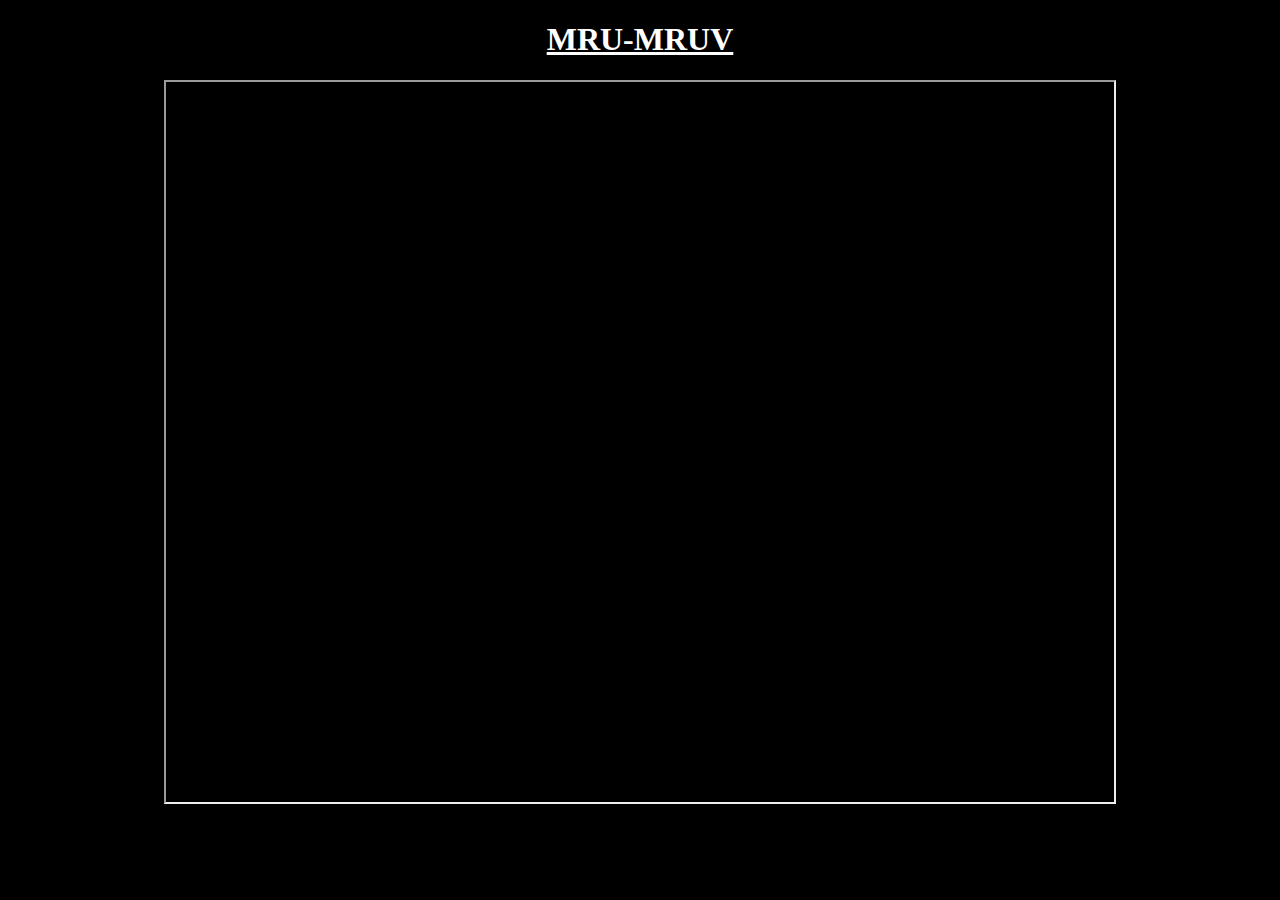
==== maths.html @ 3022083f "Add files via upload" ====
<!DOCTYPE html>
<html lang="es">
<head>
    <meta charset="UTF-8">
    <meta http-equiv="X-UA-Compatible" content="IE=edge">
    <meta name="viewport" content="width=device-width, initial-scale=1.0">
    <link rel="stylesheet" href="style.css">
    <title>Fisica</title>
</head>
<body>
    <center><h1>MRU-MRUV</h1></center>
    <center><iframe src="https://drive.google.com/file/d/1WRdIbz86q5vPLynCRa-RvSOcaQp0EhIr/preview" width="75%" height="720px" allow="autoplay"></iframe></center>
</body>
</html>
---- style.css ----
*{
    background-color: black;
}
h1{
    color:white;
    text-decoration: underline;
}

.tiktok-embed{
    border-radius: 10px;
    border-color: aquamarine;
}
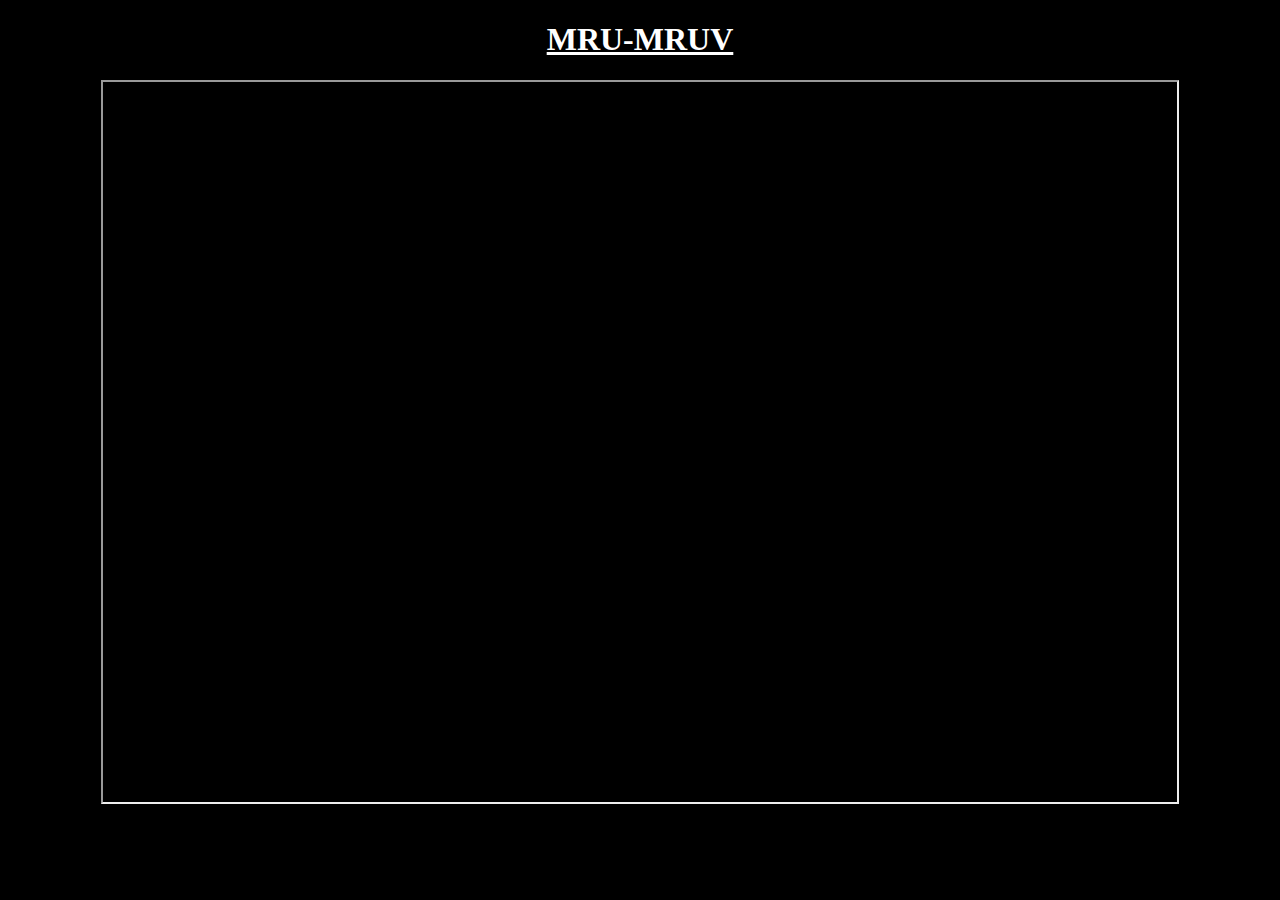
==== commit 560a4a21: "Update maths.html" ====
--- a/maths.html
+++ b/maths.html
@@ -9,6 +9,6 @@
 </head>
 <body>
     <center><h1>MRU-MRUV</h1></center>
-    <center><iframe src="https://drive.google.com/file/d/1WRdIbz86q5vPLynCRa-RvSOcaQp0EhIr/preview" width="75%" height="720px" allow="autoplay"></iframe></center>
+    <center><iframe src="https://drive.google.com/file/d/1WRdIbz86q5vPLynCRa-RvSOcaQp0EhIr/preview" width="85%" height="720px" allow="autoplay"></iframe></center>
 </body>
-</html>+</html>
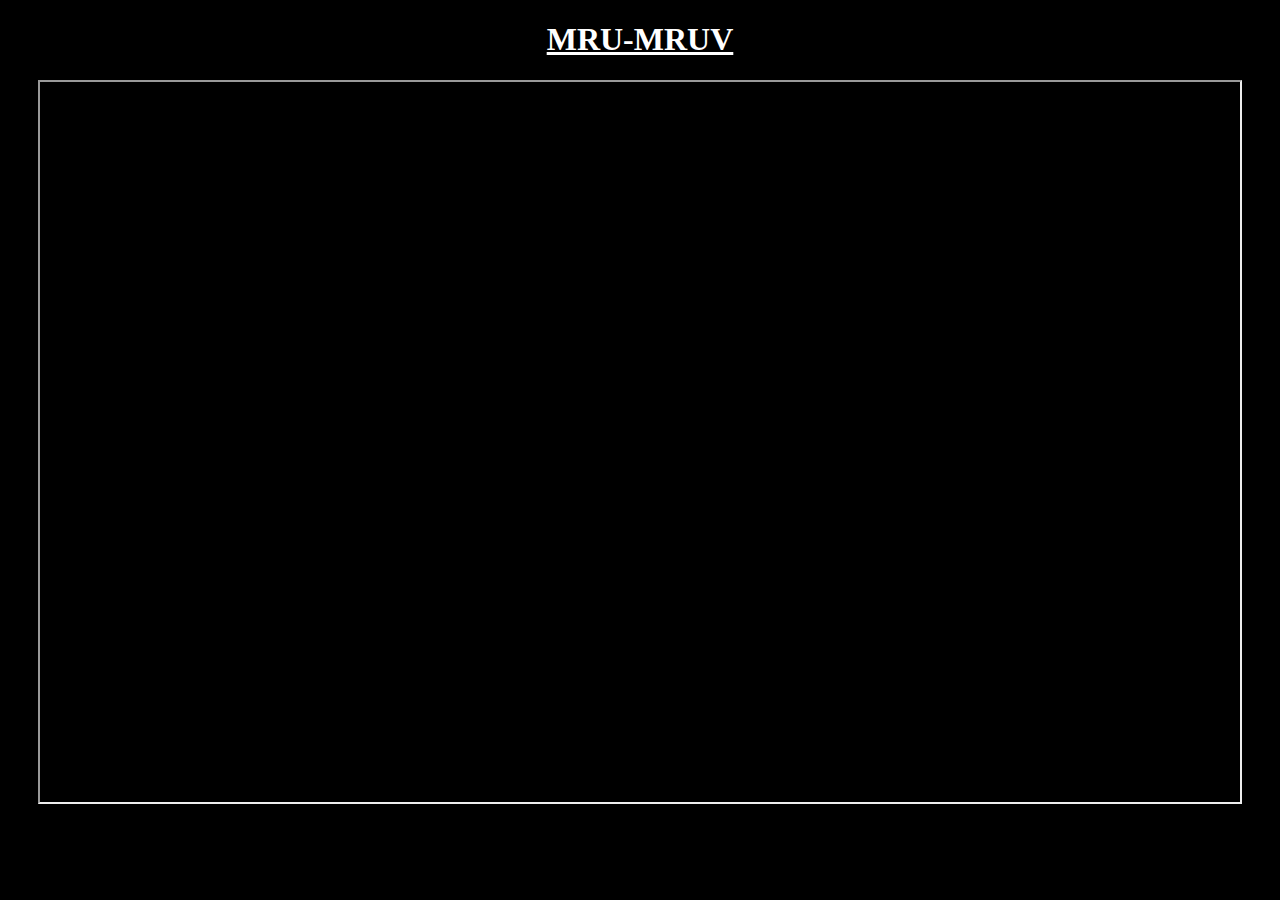
==== commit 3ba3150d: "Update maths.html" ====
--- a/maths.html
+++ b/maths.html
@@ -9,6 +9,6 @@
 </head>
 <body>
     <center><h1>MRU-MRUV</h1></center>
-    <center><iframe src="https://drive.google.com/file/d/1WRdIbz86q5vPLynCRa-RvSOcaQp0EhIr/preview" width="85%" height="720px" allow="autoplay"></iframe></center>
+    <center><iframe src="https://drive.google.com/file/d/1WRdIbz86q5vPLynCRa-RvSOcaQp0EhIr/preview" width="95%" height="720px" allow="autoplay"></iframe></center>
 </body>
 </html>
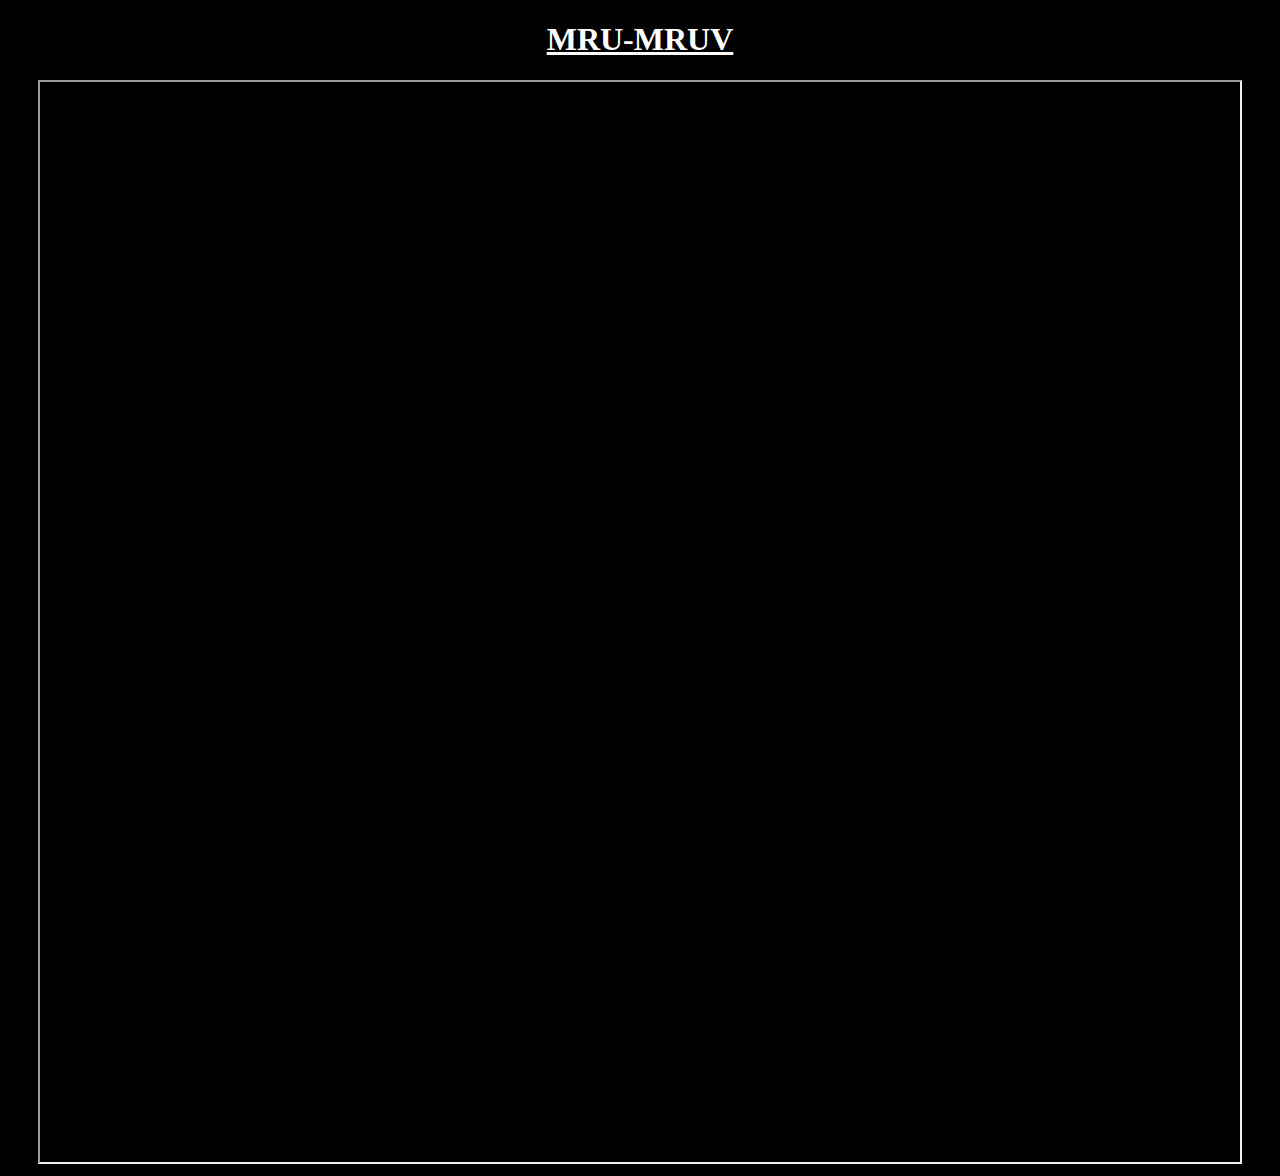
==== commit 2349605b: "Update maths.html" ====
--- a/maths.html
+++ b/maths.html
@@ -9,6 +9,6 @@
 </head>
 <body>
     <center><h1>MRU-MRUV</h1></center>
-    <center><iframe src="https://drive.google.com/file/d/1WRdIbz86q5vPLynCRa-RvSOcaQp0EhIr/preview" width="95%" height="720px" allow="autoplay"></iframe></center>
+    <center><iframe src="https://drive.google.com/file/d/1WRdIbz86q5vPLynCRa-RvSOcaQp0EhIr/preview" width="95%" height="1080px" allow="autoplay"></iframe></center>
 </body>
 </html>
